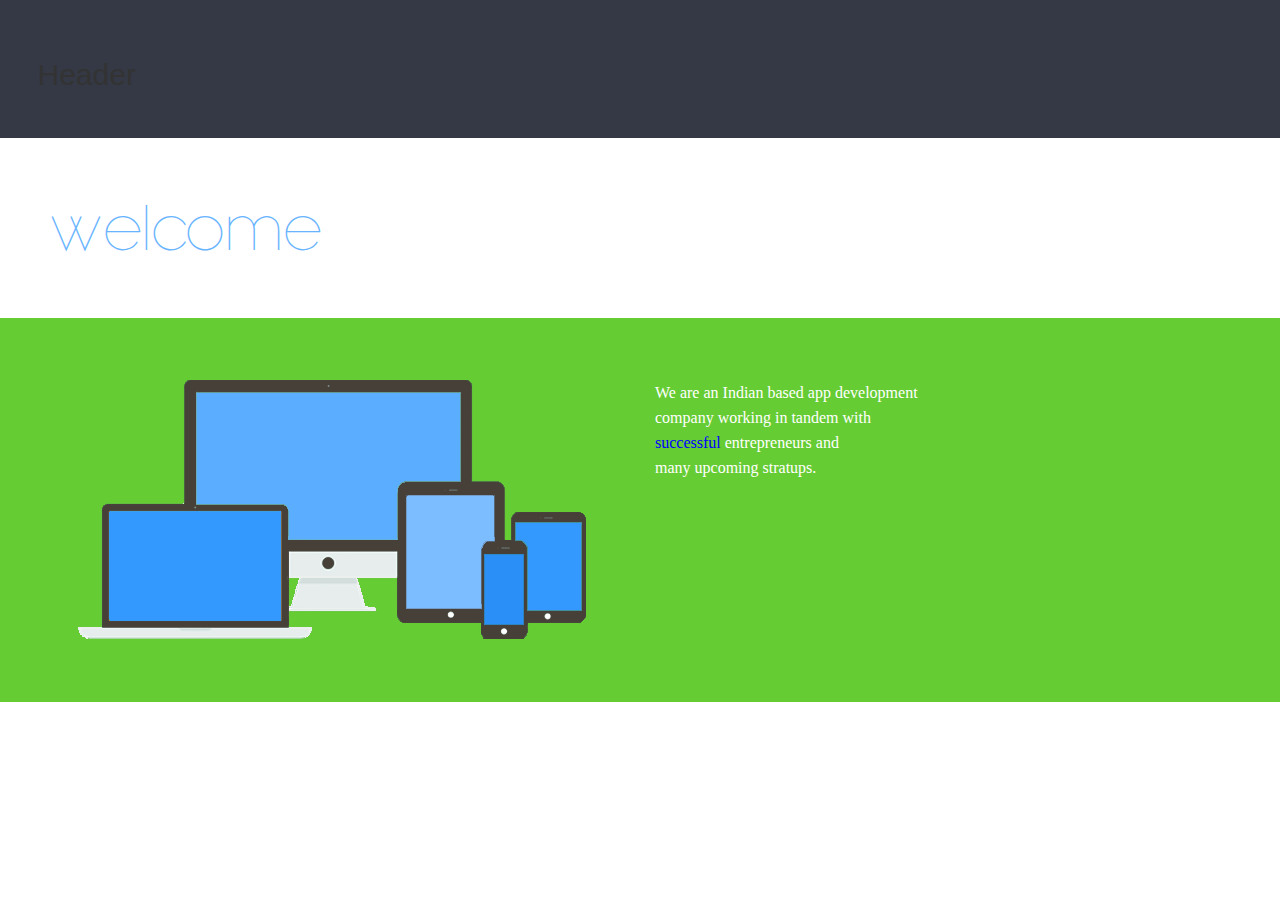
==== home1.html @ ef12aa0b "added files" ====
<!DOCTYPE html>
<html lang="en">
<head>
  <title>Home Page1</title>
  <meta charset="utf-8">
  <meta name="viewport" content="width=device-width, initial-scale=1">
  <link rel="stylesheet" href="http://maxcdn.bootstrapcdn.com/bootstrap/3.3.5/css/bootstrap.min.css">
  <script src="https://ajax.googleapis.com/ajax/libs/jquery/1.11.3/jquery.min.js"></script>
  <script src="http://maxcdn.bootstrapcdn.com/bootstrap/3.3.5/js/bootstrap.min.js"></script>
  <script src="//code.jquery.com/jquery-2.1.1.min.js"></script>

  <link rel="stylesheet" type="text/css" href="home1.css">
  </head>
<body>
	<div class="container" style="width:100%;">

		<div class="row" id="header">
			<h2>Header</h2>
		</div>

		
		<div class="row" id="middlerow1">
			<h1>Welcome</h1>
		</div>

		<div class="row" id="bottomrow1">
			<div class="col-sm-6">
				<img src="images2/home_1.png" >
			</div>
			<div class="col-sm-6">
				<p id="para1">
					We are an Indian based app development <br>company working in tandem with<br><span style="color:blue">successful</span> entrepreneurs and <br>many upcoming stratups.
				</p>
			</div>
		</div>
	</div>
</body>
</html>
---- home1.css ----
body{
	margin: 0;
}

#header{
	background-color:#343945;
	padding:3%;
}

#middlerow1{
	background-color:#FFFFFF;
	padding: 4%;
}
h1{
   color:#69B4FF;
   font-family: Bondoluo-peek;
   font-size: 50px;
}
#bottomrow1{
	background-color:#66CC33;
	padding:5%;
}

img{
	max-width: 100%;
	height: 0 auto;
	display: block;
}
p{
	color:#FFFFFF;
	font-family: Roboto-Bold;
	line-height: 25px;
	font-size: 16px;

}


@font-face {
  font-family: Roboto-Regular;
  src: url(Roboto-Regular.ttf);
}

@font-face {
  font-family: Roboto-Bold;
  src: url(ROBOTO-BOLD.TTF.png);
}

@font-face {
  font-family: Bondoluo-Peek;
  src: url(BondoluoPeek.ttf);
}


@media (max-width: 1400px){
	h1{
		color:#69B4FF;
   font-family: Bondoluo-peek;
   font-size: 50px;
	}

	p{
		color:#FFFFFF;
		font-family: Roboto-Bold;
		line-height: 25px;
		font-size: 18px;
	}
}

@media (max-width: 1300px){
	h1{
		color:#69B4FF;
   font-family: Bondoluo-peek;
   font-size: 45px;
	}

	p{
		color:#FFFFFF;
		font-family: Roboto-Bold;
		line-height: 25px;
		font-size: 16px;
	}
}

@media (max-width: 1200px){
	h1{
		color:#69B4FF;
   font-family: Bondoluo-peek;
   font-size: 40px;
	}

	p{
		color:#FFFFFF;
		font-family: Roboto-Bold;
		line-height: 25px;
		font-size: 14px;
	}
}

@media (max-width: 1050px){
	h1{
		color:#69B4FF;
   font-family: Bondoluo-peek;
   font-size: 35px;
	}

	p{
		color:#FFFFFF;
		font-family: Roboto-Bold;
		line-height: 25px;
		font-size: 12px;
	}
}

@media (max-width: 900px){
	h1{
		color:#69B4FF;
   font-family: Bondoluo-peek;
   font-size: 30px;
	}

	p{
		color:#FFFFFF;
		font-family: Roboto-Bold;
		line-height: 25px;
		font-size: 10px;
	}
}

@media (max-width: 800px){
	h1{
		color:#69B4FF;
   font-family: Bondoluo-peek;
   font-size: 25px;
	}

	p{
		color:#FFFFFF;
		font-family: Roboto-Bold;
		line-height: 25px;
		font-size: 10px;
	}
}

@media (max-width: 700px){
	h1{
		color:#69B4FF;
   font-family: Bondoluo-peek;
   font-size: 25px;
	}

	p{
		color:#FFFFFF;
		font-family: Roboto-Bold;
		line-height: 25px;
		font-size: 10px;
	}
}
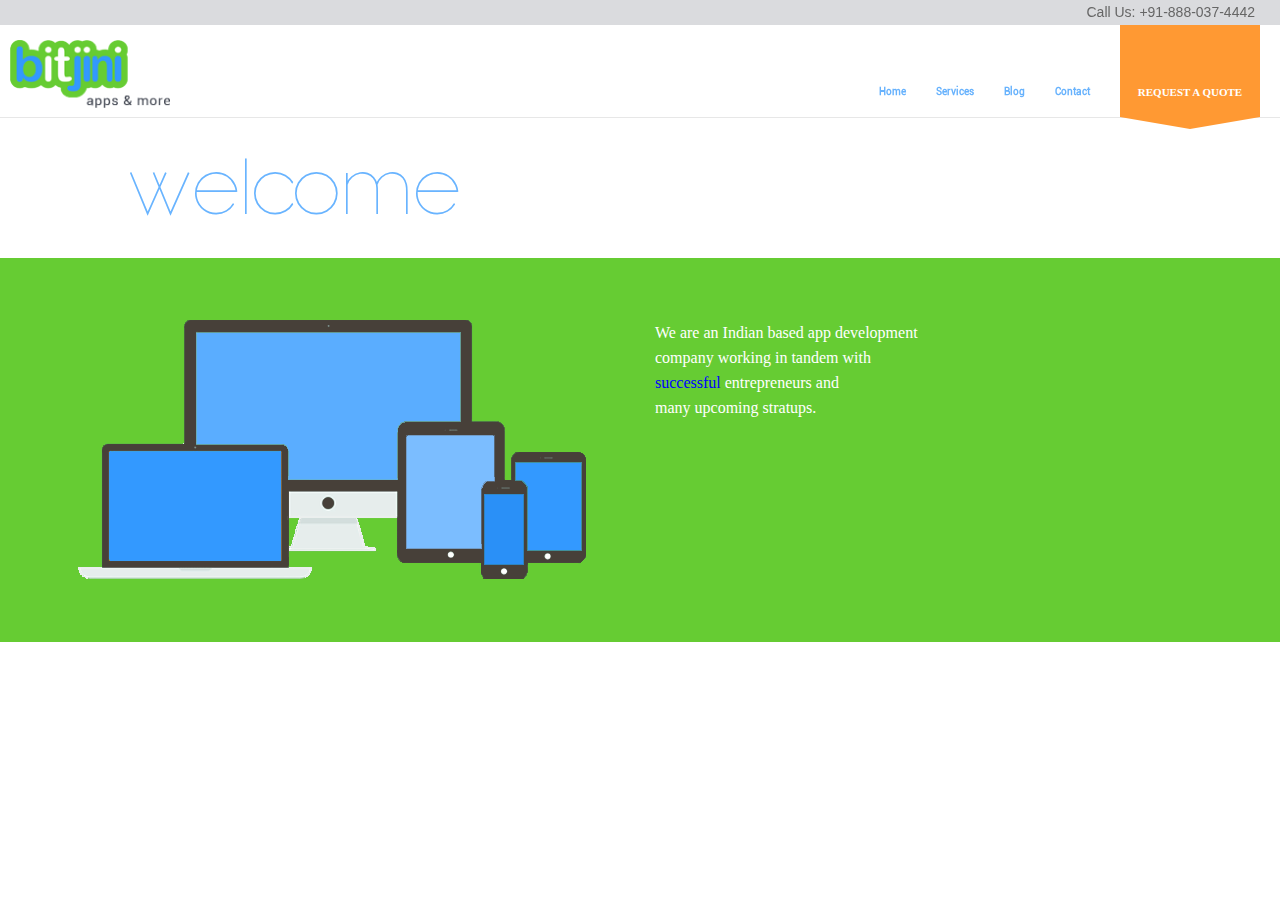
==== commit 201fda4f: "Added Navigation bar to the all pages" ====
--- a/home1.html
+++ b/home1.html
@@ -12,11 +12,42 @@
   <link rel="stylesheet" type="text/css" href="home1.css">
   </head>
 <body>
-	<div class="container" style="width:100%;">
+	<div class="container-fluid" style="width:100%;">
+		<nav class="navbar navbar-default navbar-fixed-top" style="background:transparent;">
+			<div class="row" style="background-color:#DADBDE; height:25px;"><p style="margin-right:40px;text-align:right;font-family:sans-serif;;font-size:14px;color:#666666;">Call Us: +91-888-037-4442<p></div>
+			<div class="container-fluid">
+				<div class="navbar-header">
+					<button type="button" class="navbar-toggle" data-toggle="collapse" data-target="#myNavbar">
+						<span class="icon-bar"></span>
+						<span class="icon-bar"></span>
+						<span class="icon-bar"></span>
+					</button>
+					<a class="navbar-brand" href="#">
+						<img src="images2/bitjini_apps_more_logo.png" id="logo"/>
+					</a>
+				</div>
+				<div class="collapse navbar-collapse" id="myNavbar">
+					<ul class="nav navbar-nav navbar-right" >
+						<li><a href="#home" id="a1" style="margin-top:42px;font-size:10px;">Home</a></li>
+						<li><a href="#services" id="a2" style="margin-top:42px; font-size:10px;">Services</a></li>
+						<li><a href="http://bitjini.com/upcoming/blogs" style="margin-top:42px;font-size:10px;">Blog</a></li>
+						<li><a href="http://bitjini.com/upcoming/blogs" style="margin-top:42px;font-size:10px;">Contact</a></li>
 
-		<div class="row" id="header">
-			<h2>Header</h2>
-		</div>
+						<!-- <li>
+							<a href="http://bitjini.com/upcoming/blogs">
+								<button type="button" class="btn btn-default" style="background-color:orange;border-color:orange;border-radius:0px; font-size:12px; font-family:; font-weight:bold; text-align:left; color: #FEFEFE;width:120px; height:76px;"> REQUEST A QUOTE</button>
+							</a>
+						</li> -->
+						<!--<li><a style="background-color:#FF9933;margin-right:20px;" id="req" href="http://bitjini.com/upcoming/blogs">
+							<p id="request" style="text-align:center;">REQUEST A QUOTE</p></a></li> -->
+
+							<li class="shape" >
+								<a id="base" href="#"><p style="font-size:11px; margin-top:40px;">REQUEST A QUOTE</p></a>
+							</li>
+					</ul>
+				</div>
+			</div>
+		</nav>
 
 		
 		<div class="row" id="middlerow1">
@@ -25,7 +56,7 @@
 
 		<div class="row" id="bottomrow1">
 			<div class="col-sm-6">
-				<img src="images2/home_1.png" >
+				<img src="images2/home_1.png">
 			</div>
 			<div class="col-sm-6">
 				<p id="para1">
--- a/home1.css
+++ b/home1.css
@@ -1,25 +1,83 @@
 body{
 	margin: 0;
-}
-
-#header{
-	background-color:#343945;
-	padding:3%;
-}
+	font-family: sans-serif;
+	min-width:768px !important;
+}
+.navbar-brand{
+  padding: 0px;
+}
+
+.navbar-brand img{
+  margin-top: 4px;
+  margin-left: 5px;
+}
+#logo{
+	width:163px;
+	height:71px;
+	margin-left: 10px;
+	margin-top: 15px;
+	}
+
+
+/*#request{
+	width: 97px;
+	height: 35px;
+	text-align:center;
+	font-size: 10px;
+	font-weight: bold;
+	color: #FEFEFE !important;
+}*/
+
+ul.nav a { color: #67B2FD !important;font-family: Roboto-Regular; font-weight:bold;}
+ul.nav a:hover { color: lightgreen  !important; }
+
+
+ul.nav p { color:#FFFFFF !important; font-family: Roboto-Bold; }
+ul.nav p:hover{
+	color: gray !important;
+}
+
+#base {
+  background: #FF9933;
+  display: block;
+  height: 92px;
+  margin-left: 15px;
+  margin-right: 20px;
+  position: relative;
+  width: 140px;
+  font-family: Roboto-Bold;
+  text-align:center;
+ }
+#base:before {
+  border-top: 12px solid #FF9933;
+  border-left: 70px solid transparent;
+  border-right: 70px solid transparent;
+  content: "";
+  height: 0;
+  left: 0;
+  position: absolute;
+  top: +92px;
+}
+
 
 #middlerow1{
 	background-color:#FFFFFF;
-	padding: 4%;
+	padding: 1%;
+	margin-top: 100px;
+	margin-left: 100px;
+	margin-bottom: 12px;
 }
 h1{
    color:#69B4FF;
    font-family: Bondoluo-peek;
-   font-size: 50px;
+   font-size: 60px;
+   margin-top:50px;
 }
 #bottomrow1{
 	background-color:#66CC33;
 	padding:5%;
 }
+
 
 img{
 	max-width: 100%;
@@ -52,6 +110,55 @@
 
 
 @media (max-width: 1400px){
+	#logo{
+	width:163px;
+	height:71px;
+	margin-left: 10px;
+	margin-top: 15px;
+}
+	h1{
+		color:#69B4FF;
+   font-family: Bondoluo-peek;
+   font-size: 60px;
+	}
+
+	p{
+		color:#FFFFFF;
+		font-family: Roboto-Bold;
+		line-height: 25px;
+		font-size: 18px;
+	}
+}
+
+@media (max-width: 1300px){
+
+#logo{
+	width:160px;
+	height:68px;
+	margin-left: 10px;
+	margin-top: 15px;
+}
+	h1{
+		color:#69B4FF;
+   font-family: Bondoluo-peek;
+   font-size: 55px;
+	}
+
+	p{
+		color:#FFFFFF;
+		font-family: Roboto-Bold;
+		line-height: 25px;
+		font-size: 16px;
+	}
+}
+
+@media (max-width: 1200px){
+	#logo{
+	width:155px;
+	height:66px;
+	margin-left: 10px;
+	margin-top: 15px;
+}
 	h1{
 		color:#69B4FF;
    font-family: Bondoluo-peek;
@@ -62,11 +169,17 @@
 		color:#FFFFFF;
 		font-family: Roboto-Bold;
 		line-height: 25px;
-		font-size: 18px;
-	}
-}
-
-@media (max-width: 1300px){
+		font-size: 14px;
+	}
+}
+
+@media (max-width: 1050px){
+	#logo{
+	width:150px;
+	height:64px;
+	margin-left: 10px;
+	margin-top: 15px;
+}
 	h1{
 		color:#69B4FF;
    font-family: Bondoluo-peek;
@@ -77,11 +190,18 @@
 		color:#FFFFFF;
 		font-family: Roboto-Bold;
 		line-height: 25px;
-		font-size: 16px;
-	}
-}
-
-@media (max-width: 1200px){
+		font-size: 12px;
+	}
+}
+
+@media (max-width: 900px){
+	
+	#logo{
+	width:145px;
+	height:62px;
+	margin-left: 10px;
+	margin-top: 15px;
+}
 	h1{
 		color:#69B4FF;
    font-family: Bondoluo-peek;
@@ -92,11 +212,17 @@
 		color:#FFFFFF;
 		font-family: Roboto-Bold;
 		line-height: 25px;
-		font-size: 14px;
-	}
-}
-
-@media (max-width: 1050px){
+		font-size: 10px;
+	}
+}
+
+@media (max-width: 800px){
+#logo{
+	width:140px;
+	height:60px;
+	margin-left: 10px;
+	margin-top: 15px;
+}	
 	h1{
 		color:#69B4FF;
    font-family: Bondoluo-peek;
@@ -107,51 +233,111 @@
 		color:#FFFFFF;
 		font-family: Roboto-Bold;
 		line-height: 25px;
-		font-size: 12px;
-	}
-}
-
-@media (max-width: 900px){
+		font-size: 10px;
+	}
+}
+
+@media (max-width: 768px){
+	#logo{
+	width:81px;
+	height:35px;
+	margin-left: 10px;
+	margin-top: 10px;
+}
 	h1{
 		color:#69B4FF;
    font-family: Bondoluo-peek;
    font-size: 30px;
-	}
-
-	p{
-		color:#FFFFFF;
-		font-family: Roboto-Bold;
-		line-height: 25px;
-		font-size: 10px;
-	}
-}
-
-@media (max-width: 800px){
+   margin-top: 8px;
+	}
+
+	p{
+		color:#FFFFFF;
+		font-family: Roboto-Bold;
+		line-height: 25px;
+		font-size: 10px;
+	}
+}
+
+@media (max-width: 700px){
+	#logo{
+	width:78px;
+	height:32px;
+	margin-left: 10px;
+	margin-top: 10px;
+}
 	h1{
 		color:#69B4FF;
    font-family: Bondoluo-peek;
    font-size: 25px;
-	}
-
-	p{
-		color:#FFFFFF;
-		font-family: Roboto-Bold;
-		line-height: 25px;
-		font-size: 10px;
-	}
-}
-
-@media (max-width: 700px){
-	h1{
-		color:#69B4FF;
-   font-family: Bondoluo-peek;
-   font-size: 25px;
-	}
-
-	p{
-		color:#FFFFFF;
-		font-family: Roboto-Bold;
-		line-height: 25px;
-		font-size: 10px;
-	}
-}+   margin-top: 0px;
+	}
+
+	p{
+		color:#FFFFFF;
+		font-family: Roboto-Bold;
+		line-height: 25px;
+		font-size: 10px;
+	}
+}
+
+/*@media (max-width: 500px){
+	h1{
+		color:#69B4FF;
+   font-family: Bondoluo-peek;
+   font-size: 20px;
+	}
+
+	p{
+		color:#FFFFFF;
+		font-family: Roboto-Bold;
+		line-height: 25px;
+		font-size: 10px;
+	}
+}
+
+@media (max-width: 400px){
+	h1{
+		color:#69B4FF;
+   font-family: Bondoluo-peek;
+   font-size: 20px;
+	}
+
+	p{
+		color:#FFFFFF;
+		font-family: Roboto-Bold;
+		line-height: 25px;
+		font-size: 10px;
+	}
+}
+
+@media (max-width: 300px){
+	
+	h1{
+		color:#69B4FF;
+   font-family: Bondoluo-peek;
+   font-size: 20px;
+	}
+
+	p{
+		color:#FFFFFF;
+		font-family: Roboto-Bold;
+		line-height: 25px;
+		font-size: 10px;
+	}
+}
+
+@media (max-width: 200px){
+	h1{
+		color:#69B4FF;
+   font-family: Bondoluo-peek;
+   font-size: 20px;
+	}
+
+	p{
+		color:#FFFFFF;
+		font-family: Roboto-Bold;
+		line-height: 25px;
+		font-size: 10px;
+	}
+}*/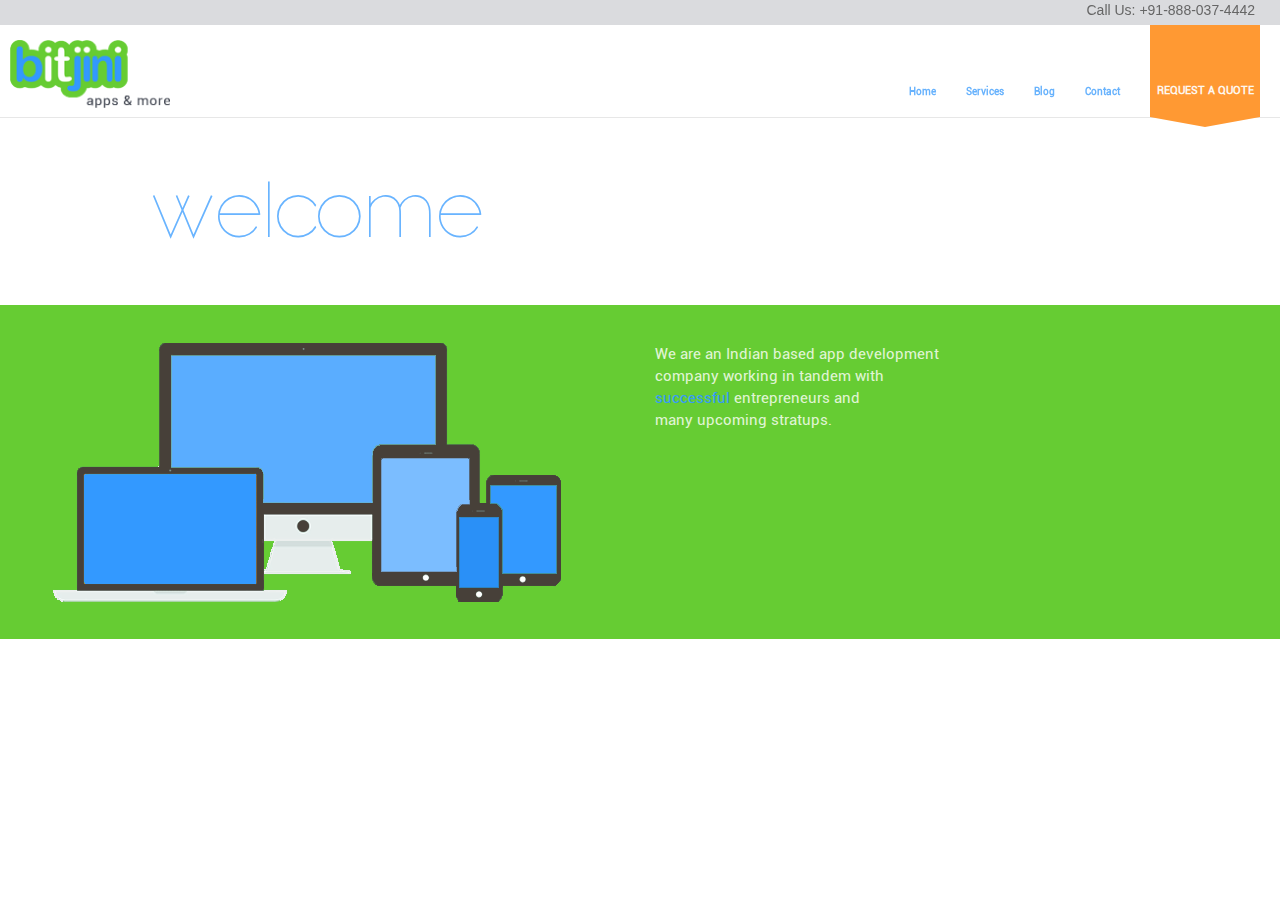
==== commit a0a8564a: "I have created a 'FORM' when you clicked on the 'REQUEST A QUOTE' button on Navigation bar, the form" ====
--- a/home1.html
+++ b/home1.html
@@ -10,7 +10,7 @@
   <script src="//code.jquery.com/jquery-2.1.1.min.js"></script>
 
   <link rel="stylesheet" type="text/css" href="home1.css">
-  </head>
+</head>
 <body>
 	<div class="container-fluid" style="width:100%;">
 		<nav class="navbar navbar-default navbar-fixed-top" style="background:transparent;">
@@ -36,14 +36,111 @@
 						<!-- <li>
 							<a href="http://bitjini.com/upcoming/blogs">
 								<button type="button" class="btn btn-default" style="background-color:orange;border-color:orange;border-radius:0px; font-size:12px; font-family:; font-weight:bold; text-align:left; color: #FEFEFE;width:120px; height:76px;"> REQUEST A QUOTE</button>
-							</a>
-						</li> -->
+							</a></li>-->
 						<!--<li><a style="background-color:#FF9933;margin-right:20px;" id="req" href="http://bitjini.com/upcoming/blogs">
 							<p id="request" style="text-align:center;">REQUEST A QUOTE</p></a></li> -->
 
-							<li class="shape" >
-								<a id="base" href="#"><p style="font-size:11px; margin-top:40px;">REQUEST A QUOTE</p></a>
-							</li>
+							
+									<!-- <li class="shape" >
+										<a id="base" href="">
+											<p id="req_quote">REQUEST A QUOTE</p>
+										</a>										
+									</li> -->
+
+
+									<li>
+							<div>
+								<!-- <div class="tabs">
+									<div id="tab1"> -->
+
+										<a class="button" href="#popup1" id="base" style="text-decoration:none; font-family:Roboto-Regular;">REQUEST A QUOTE</a>
+										<!-- <div></div> -->
+									<!-- </div>
+								</div> -->
+							</div>
+
+
+							<div id="popup1" class="overlay">
+								<div class="popup" style="width:250%; margin-left:-225px;" >
+									
+
+									<div class="row">
+										<div class="" id="detail" style="background-color:#343945;">
+											<form action="" role="form-inline">
+												<div class="form-group">
+													<label class="control-label" for="name" style="color:white;"></label>
+													<input type="text" class="required form-control" placeholder="Name" id="name">
+												</div>
+
+												<div class="form-group">
+													<label for="email" style="color:white;"></label>
+													<input type="email" class="required form-control" placeholder="Email" id="email">
+												</div>
+
+												<div class="form-group">
+													<label for="telephone" style="color:white;"></label>
+													<input type="telephone" class="required form-control" placeholder="Telephone" id="telephone">
+												</div>
+
+												<div class="form-group">
+													<label for="project" style="color:white;"></label>
+													<textarea class="form-control" placeholder="Project Description" rows="4" id="project"></textarea>
+												</div>
+											</form>
+
+											<br>
+											<div class="row" style="margin-left:10px;">
+												<div class="col-xs-3">
+													<img src="images2/form_ios.png" class="img-responsive"><br>
+													<div class="add-check">
+														<label class="rad active">
+															<input type="radio" name="r1" value="a" checked="checked" />
+															<i></i>
+														</label>
+													</div>
+												</div>
+
+												<div class="col-xs-3">
+													<img src="images2/form_android.png" class="img-responsive"><br>
+													<div>
+														<label class="rad">
+															<input type="radio" name="r1" value="b" />
+															<i></i>
+														</label>
+													</div>
+												</div>
+
+												<div class="col-xs-3">
+													<img src="images2/form_globe.png" class="img-responsive"><br>
+													<div>
+														<label class="rad">
+															<input type="radio" name="r1" value="c" />
+															<i></i>
+														</label>
+													</div>
+												</div>
+
+												<div class="col-xs-3">
+													<img src="images2/form_growth.png" class="img-responsive"><br>
+													<div>
+														<label class="rad">
+															<input type="radio" name="r1" value="d" />
+															<i></i>
+														</label>
+													</div>
+												</div>
+											</div><br>
+
+											<div class="row" id="butt3">
+												<a class="close" href="#"><button type="button" class="btn custom center-block">SUBMIT</button></a>
+											</div>
+
+											<br>
+										</div>
+									</div>
+								</div>
+							</div>
+						</li>
 					</ul>
 				</div>
 			</div>
@@ -56,11 +153,11 @@
 
 		<div class="row" id="bottomrow1">
 			<div class="col-sm-6">
-				<img src="images2/home_1.png">
+				<img src="images2/home_1.png" class="img-responsive" id="home1"><!-- w=509 and h=259 -->
 			</div>
 			<div class="col-sm-6">
 				<p id="para1">
-					We are an Indian based app development <br>company working in tandem with<br><span style="color:blue">successful</span> entrepreneurs and <br>many upcoming stratups.
+					We are an Indian based app development <br>company working in tandem with<br><span style="color:#3399FF;">successful</span> entrepreneurs and <br>many upcoming stratups.
 				</p>
 			</div>
 		</div>
--- a/home1.css
+++ b/home1.css
@@ -32,10 +32,217 @@
 ul.nav a:hover { color: lightgreen  !important; }
 
 
-ul.nav p { color:#FFFFFF !important; font-family: Roboto-Bold; }
-ul.nav p:hover{
+ul.nav #base { color:#FEF7F0 !important; font-family: Roboto-Bold; }
+ul.nav #base:hover{
 	color: gray !important;
 }
+
+/*#base {
+  background: #FF9933;
+  display: block;
+  height: 92px;
+  margin-left: 15px;
+  margin-right: 20px;
+  position: relative;
+  width: 126px;
+}
+
+ #req_quote{
+ 	font-family: Roboto-Regular;
+ 	font-size:11px;
+ 	margin-top:41px;
+    text-align:center;
+ }
+#base:before {
+  border-top: 12px solid #FF9933;
+  border-left: 65px solid transparent;
+  border-right: 60px solid transparent;
+  content: "";
+  height: 0;
+  left: 0;
+  position: absolute;
+  top: +92px;
+}*/
+
+
+#middlerow1{
+	background-color:#FFFFFF;
+	padding: 2.9%;
+	margin-top: 100px;
+	margin-left: 100px;
+	margin-bottom: 12px;
+}
+h1{
+   color:#3399FF;
+   font-family: Bondoluo-peek;
+   font-size: 60px;
+   margin-top:50px;
+}
+#bottomrow1{
+	background-color:#66CC33;
+	padding:3%;
+}
+
+
+img{
+	max-width: 100%;
+	height: 0 auto;
+	display: block;
+}
+#para1{
+	color:#E0F5D6;
+	font-family: Roboto-Regular;
+	line-height: 25px;
+	font-size: 14px;
+}
+
+
+@font-face {
+  font-family: Roboto-Regular;
+  src: url(Roboto-Regular.ttf);
+}
+
+@font-face {
+  font-family: Roboto-Bold;
+  src: url(ROBOTO-BOLD.TTF.png);
+}
+
+@font-face {
+  font-family: Bondoluo-Peek;
+  src: url(BondoluoPeek.ttf);
+}
+
+
+
+
+
+#name,#email,#telephone,#project{
+  background-color:#CBCBCB;
+  width:75%;
+}
+
+input[type="text"]{
+  display: block;
+  margin: 0 auto;
+}
+
+input[type="email"]{
+  display:block;
+  margin: 0 auto;
+}
+
+input[type="telephone"]{
+  display: block;
+  margin: 0 auto;
+  }
+
+textarea{
+  display: block;
+  margin: 0 auto;
+}
+
+/*Used to change the color of the Placeholder Text*/
+#name::-webkit-input-placeholder{ color:#666A72;}
+
+#email::-webkit-input-placeholder{ color:#666A72;}
+
+#telephone::-webkit-input-placeholder{ color:#666A72;}
+
+#project::-webkit-input-placeholder{ color:#666A72;}
+
+
+input[type=text].required::-webkit-input-placeholder:after{
+  color: red;
+  content: '*';
+  vertical-align: top;
+  font-size: medium;
+}
+
+input[type=email].required::-webkit-input-placeholder:after{
+  color: red;
+  content: '*';
+  vertical-align: top;
+  font-size: medium;
+}
+
+input[type=telephone].required::-webkit-input-placeholder:after{
+  color: red;
+  content: '*';
+  vertical-align: top;
+  font-size: medium;
+}
+
+
+
+/*#bottomrow3{
+  background-color:#343945;
+  padding:3%;
+}
+*/
+.custom{
+  width: 200px !important;
+  height: 60px;
+  text-align:center;
+  font-size: 20px !important;
+  background-color:#FF9933;
+  font-family:Roboto-Regular;
+  color: #FFFFFF;
+  
+}
+
+#butt3{ 
+  margin-right:24%;
+}
+
+/*.img-responsive{
+  max-width: 100%;
+  height: auto;
+  display: block;
+}*/
+
+.rad > input{ /* HIDE ORG RADIO */
+  visibility: hidden;
+  position: absolute;
+}
+/* RADIO STYLES */
+.rad > i{     /* DEFAULT <i> STYLE */
+  display: inline-block;
+  vertical-align: middle;
+  width:  16px;
+  height: 16px;
+  border-radius: 50%;
+  box-shadow: inset 0 0 0 9px #fff;
+  border: 0px solid orange;
+  background: gray;
+  padding: 3px;
+  margin-left: 3px !important;
+}
+
+.rad:hover > i{ /* HOVER <i> STYLE */
+  border-radius: inset 0 0 0 3px #fff;
+  background: white;
+  border-color: orange;
+  border-width: 2px;
+
+}
+.rad > input:checked + i{ /* (RADIO CHECKED) <i> STYLE*/ 
+  box-shadow: inset 0 0 0 0px #fff;
+  background: url('images2/tick.png');
+  border-height:0px;
+  background-position: center;
+}
+
+#rad_but{
+  margin-left:62.5%;
+}
+
+ul.nav #base { color:#FEF7F0 !important;}
+ul.nav #base:hover{
+  color: gray !important;
+
+  /*background-color: gray;*/
+}
+
 
 #base {
   background: #FF9933;
@@ -44,69 +251,93 @@
   margin-left: 15px;
   margin-right: 20px;
   position: relative;
-  width: 140px;
-  font-family: Roboto-Bold;
+  width: 110px;
+  font-family: Roboto-Regular;
+  font-size:11px;
   text-align:center;
- }
+  padding-top: 58px; 
+  font-weight:bold;
+}
+
+ /*#req_quote{
+  font-family: Roboto-Regular;
+  font-size:11px;
+  margin-top:41px;
+    text-align:center;
+ }*/
 #base:before {
-  border-top: 12px solid #FF9933;
-  border-left: 70px solid transparent;
-  border-right: 70px solid transparent;
+  border-top: 10px solid #FF9933;
+  border-left: 55px solid transparent;
+  border-right: 55px solid transparent;
   content: "";
   height: 0;
   left: 0;
   position: absolute;
-  top: +92px;
-}
-
-
-#middlerow1{
-	background-color:#FFFFFF;
-	padding: 1%;
-	margin-top: 100px;
-	margin-left: 100px;
-	margin-bottom: 12px;
-}
-h1{
-   color:#69B4FF;
-   font-family: Bondoluo-peek;
-   font-size: 60px;
-   margin-top:50px;
-}
-#bottomrow1{
-	background-color:#66CC33;
-	padding:5%;
-}
-
-
-img{
-	max-width: 100%;
-	height: 0 auto;
-	display: block;
-}
-p{
-	color:#FFFFFF;
-	font-family: Roboto-Bold;
-	line-height: 25px;
-	font-size: 16px;
-
-}
-
-
-@font-face {
-  font-family: Roboto-Regular;
-  src: url(Roboto-Regular.ttf);
-}
-
-@font-face {
-  font-family: Roboto-Bold;
-  src: url(ROBOTO-BOLD.TTF.png);
-}
-
-@font-face {
-  font-family: Bondoluo-Peek;
-  src: url(BondoluoPeek.ttf);
-}
+  top: 92px;
+}
+/*.button:hover {
+  background: orange;
+}
+*/
+.overlay {
+  position: absolute;
+  top: 15px;
+  bottom: 0;
+  left: 0;
+  right: 0;
+  /*background: rgba(0, 0, 0, 0.7);
+  transition: opacity 500ms;*/
+  visibility: hidden;
+  opacity: 0;
+}
+.overlay:target {
+  visibility: visible;
+  opacity: 1;
+}
+
+
+
+.popup {
+  margin: 65px auto;
+  padding: 20px;
+  background: #fff;
+  border-radius: 5px;
+  width: 30%;
+  position: relative;
+  transition: all 5s ease-in-out;
+}
+
+/*.popup h2 {
+  margin-top: 0;
+  color: #333;
+  font-family: Tahoma, Arial, sans-serif;
+}*/
+/*.popup .close {
+  position: absolute;
+  top: 25px;
+  right: 25px;
+  transition: all 200ms;
+  font-size: 30px;
+  font-weight: bold;
+  text-decoration:none;
+ 
+  padding: 0px 0px;
+
+}*/
+.close{
+  opacity: 1;
+}
+.popup .close:hover {
+  color:;
+}
+.popup .content {
+  max-height: 30%;
+  overflow: auto;
+}
+
+
+
+
 
 
 @media (max-width: 1400px){
@@ -122,12 +353,12 @@
    font-size: 60px;
 	}
 
-	p{
-		color:#FFFFFF;
-		font-family: Roboto-Bold;
-		line-height: 25px;
-		font-size: 18px;
-	}
+	#para1{
+	color:#E0F5D6;
+	font-family: Roboto-Regular;
+	line-height: 22px;
+	font-size: 16px;
+}
 }
 
 @media (max-width: 1300px){
@@ -144,12 +375,12 @@
    font-size: 55px;
 	}
 
-	p{
-		color:#FFFFFF;
-		font-family: Roboto-Bold;
-		line-height: 25px;
-		font-size: 16px;
-	}
+	#para1{
+	color:#E0F5D6;
+	font-family: Roboto-Regular;
+	line-height: 22px;
+	font-size: 15px;
+}
 }
 
 @media (max-width: 1200px){
@@ -165,12 +396,12 @@
    font-size: 50px;
 	}
 
-	p{
-		color:#FFFFFF;
-		font-family: Roboto-Bold;
-		line-height: 25px;
-		font-size: 14px;
-	}
+	#para1{
+	color:#E0F5D6;
+	font-family: Roboto-Regular;
+	line-height: 22px;
+	font-size: 12px;
+}
 }
 
 @media (max-width: 1050px){
@@ -186,11 +417,11 @@
    font-size: 45px;
 	}
 
-	p{
-		color:#FFFFFF;
-		font-family: Roboto-Bold;
-		line-height: 25px;
-		font-size: 12px;
+	#para1{
+	color:#E0F5D6;
+	font-family: Roboto-Regular;
+	line-height: 22px;
+	font-size: 11px;
 	}
 }
 
@@ -208,6 +439,97 @@
    font-size: 40px;
 	}
 
+	#para1{
+	color:#E0F5D6;
+	font-family: Roboto-Regular;
+	line-height: 22px;
+	font-size: 10px;
+	}
+}
+
+@media (max-width: 800px){
+#logo{
+	width:140px;
+	height:60px;
+	margin-left: 10px;
+	margin-top: 15px;
+}	
+	h1{
+		color:#69B4FF;
+   font-family: Bondoluo-peek;
+   font-size: 35px;
+	}
+
+	#para1{
+	color:#E0F5D6;
+	font-family: Roboto-Regular;
+	line-height: 22px;
+	font-size: 9px;
+	}
+}
+
+@media (max-width: 768px){
+	#logo{
+	width:81px;
+	height:35px;
+	margin-left: 10px;
+	margin-top: 10px;
+}
+	h1{
+		color:#69B4FF;
+   font-family: Bondoluo-peek;
+   font-size: 30px;
+   margin-top: 8px;
+	}
+
+	#home1{
+		width: 255px;
+		height: 129px;
+	}
+
+	#para1{
+	color:#E0F5D6;
+	font-family: Roboto-Regular;
+	line-height: 22px;
+	font-size: 9px;
+	margin-top: 5px;
+	}
+}
+
+@media (max-width: 700px){
+	#logo{
+	width:78px;
+	height:32px;
+	margin-left: 10px;
+	margin-top: 10px;
+}
+	h1{
+		color:#69B4FF;
+   font-family: Bondoluo-peek;
+   font-size: 25px;
+   margin-top: 0px;
+	}
+
+	#home1{
+		width: 255px;
+		height: 129px;
+	}
+
+	#para1{
+	color:#E0F5D6;
+	font-family: Roboto-Regular;
+	line-height: 22px;
+	font-size: 9px;
+	}
+}
+
+/*@media (max-width: 500px){
+	h1{
+		color:#69B4FF;
+   font-family: Bondoluo-peek;
+   font-size: 20px;
+	}
+
 	p{
 		color:#FFFFFF;
 		font-family: Roboto-Bold;
@@ -216,17 +538,11 @@
 	}
 }
 
-@media (max-width: 800px){
-#logo{
-	width:140px;
-	height:60px;
-	margin-left: 10px;
-	margin-top: 15px;
-}	
-	h1{
-		color:#69B4FF;
-   font-family: Bondoluo-peek;
-   font-size: 35px;
+@media (max-width: 400px){
+	h1{
+		color:#69B4FF;
+   font-family: Bondoluo-peek;
+   font-size: 20px;
 	}
 
 	p{
@@ -237,18 +553,12 @@
 	}
 }
 
-@media (max-width: 768px){
-	#logo{
-	width:81px;
-	height:35px;
-	margin-left: 10px;
-	margin-top: 10px;
-}
-	h1{
-		color:#69B4FF;
-   font-family: Bondoluo-peek;
-   font-size: 30px;
-   margin-top: 8px;
+@media (max-width: 300px){
+	
+	h1{
+		color:#69B4FF;
+   font-family: Bondoluo-peek;
+   font-size: 20px;
 	}
 
 	p{
@@ -259,18 +569,11 @@
 	}
 }
 
-@media (max-width: 700px){
-	#logo{
-	width:78px;
-	height:32px;
-	margin-left: 10px;
-	margin-top: 10px;
-}
-	h1{
-		color:#69B4FF;
-   font-family: Bondoluo-peek;
-   font-size: 25px;
-   margin-top: 0px;
+@media (max-width: 200px){
+	h1{
+		color:#69B4FF;
+   font-family: Bondoluo-peek;
+   font-size: 20px;
 	}
 
 	p{
@@ -279,65 +582,4 @@
 		line-height: 25px;
 		font-size: 10px;
 	}
-}
-
-/*@media (max-width: 500px){
-	h1{
-		color:#69B4FF;
-   font-family: Bondoluo-peek;
-   font-size: 20px;
-	}
-
-	p{
-		color:#FFFFFF;
-		font-family: Roboto-Bold;
-		line-height: 25px;
-		font-size: 10px;
-	}
-}
-
-@media (max-width: 400px){
-	h1{
-		color:#69B4FF;
-   font-family: Bondoluo-peek;
-   font-size: 20px;
-	}
-
-	p{
-		color:#FFFFFF;
-		font-family: Roboto-Bold;
-		line-height: 25px;
-		font-size: 10px;
-	}
-}
-
-@media (max-width: 300px){
-	
-	h1{
-		color:#69B4FF;
-   font-family: Bondoluo-peek;
-   font-size: 20px;
-	}
-
-	p{
-		color:#FFFFFF;
-		font-family: Roboto-Bold;
-		line-height: 25px;
-		font-size: 10px;
-	}
-}
-
-@media (max-width: 200px){
-	h1{
-		color:#69B4FF;
-   font-family: Bondoluo-peek;
-   font-size: 20px;
-	}
-
-	p{
-		color:#FFFFFF;
-		font-family: Roboto-Bold;
-		line-height: 25px;
-		font-size: 10px;
-	}
 }*/